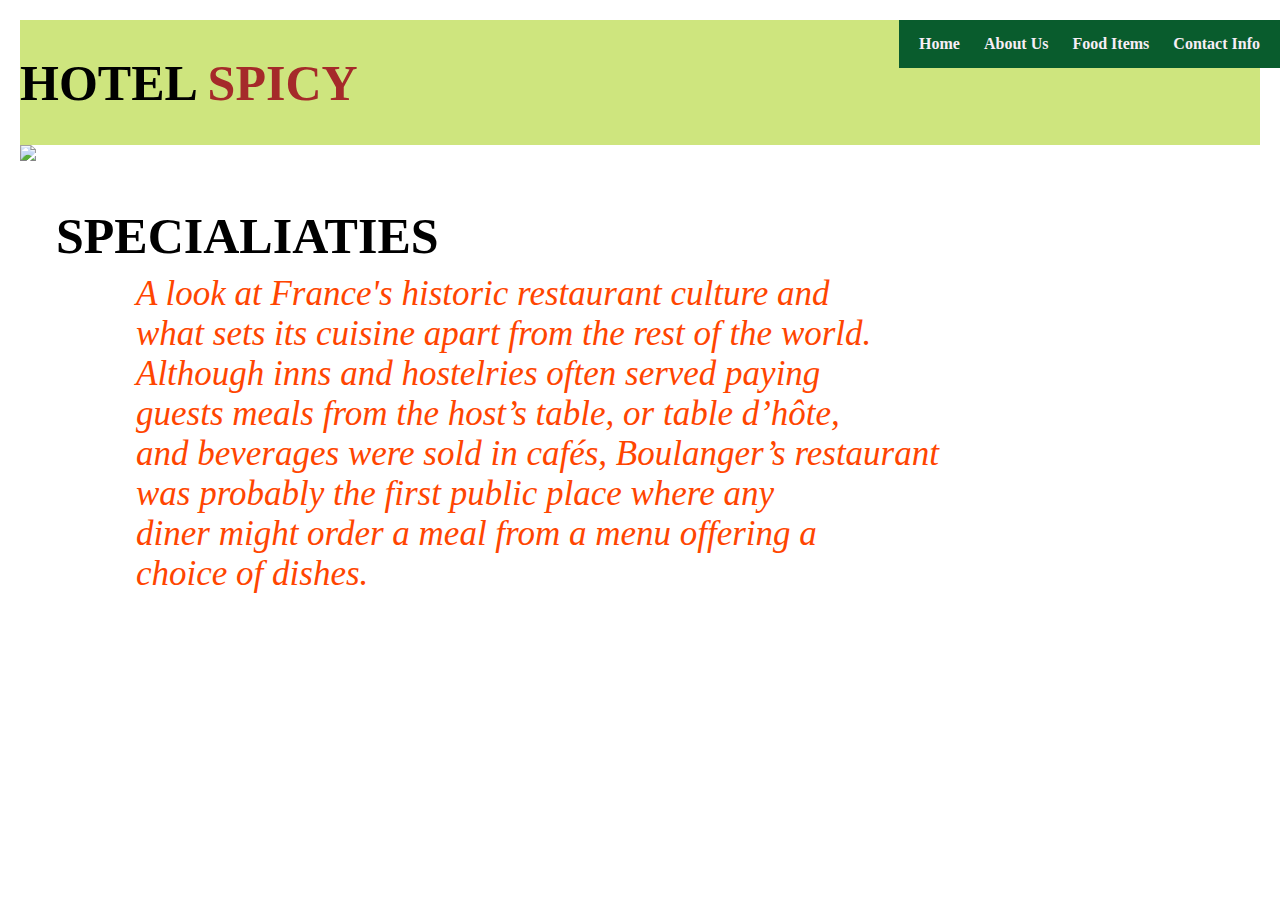
==== index.html @ cb6d8393 "Update index.html" ====
<!DOCTYPE html>
<html lang="en">
<head>
    <meta charset="UTF-8">
    <meta http-equiv="X-UA-Compatible" content="IE=edge">
    <meta name="viewport" content="width=device-width, initial-scale=1.5">
    <title>Document</title>
    <link rel="stylesheet" href="style.css">
    
</head>
<body>
    <div class="head">
    <h1>HOTEL <span>SPICY</span></h1>
    <nav class="navbar">
        <ul>
            <li><a href="index.html">home</a></li>
            <li><a href="about.html">about us</a></li>
            <li><a href="fooditems.html">food items</a></li>
            <li><a href="contact.html">contact info</a></li>
            
        </ul>
    </nav>
    </div>
        <div class="content">
        <div class="img">
          <img src="img.jpg">
        </div>

        <div class="para">
           <h2>SPECIALIATIES</h2>
           <br>
           <p>A look at France's historic restaurant culture and<br> what sets its cuisine apart from the rest of the world.<br>Although inns and hostelries often served paying<br> guests meals from the host’s table, or table d’hôte,<br> and beverages were sold in cafés, Boulanger’s restaurant<br> was probably the first public place where any <br>diner might order a meal from a menu offering a<br> choice of dishes.</p>
        </div>
        </div>
</body>
</html>
---- style.css ----
body{
    margin:0;
    padding: 20px;
}
span{
    font-size: 50px;
    color: brown;
}
h1{
    font-size: 50px;
}

.navbar ul{
    list-style: none;
    padding: 0;
    margin:0;
    
}
.navbar li{
    display: inline-block;
    
}
.navbar a{
    text-align: center;
    text-decoration: none;
    color: rgb(247, 238, 246);
    background-color: rgb(9, 92, 45);
    width: 100%;
    display: block;
    font-weight: bold;
    text-transform: capitalize;
    padding: 15px 10px

}
.navbar a:hover{
    color: rgb(17, 1, 1);
}
.head{
    display: flex;
    background-color: rgb(206, 229, 126);
    justify-content: space-between;
}
p{
    text-align: justify;
    font-size: 35px;
    font-style: italic;
    margin-top: -70px;
    margin-left: 100px;
    color: orangered;
}
h2{
    font-size: 50px;
    padding: 20px 20px;

}
.content{
    display: flex;
}
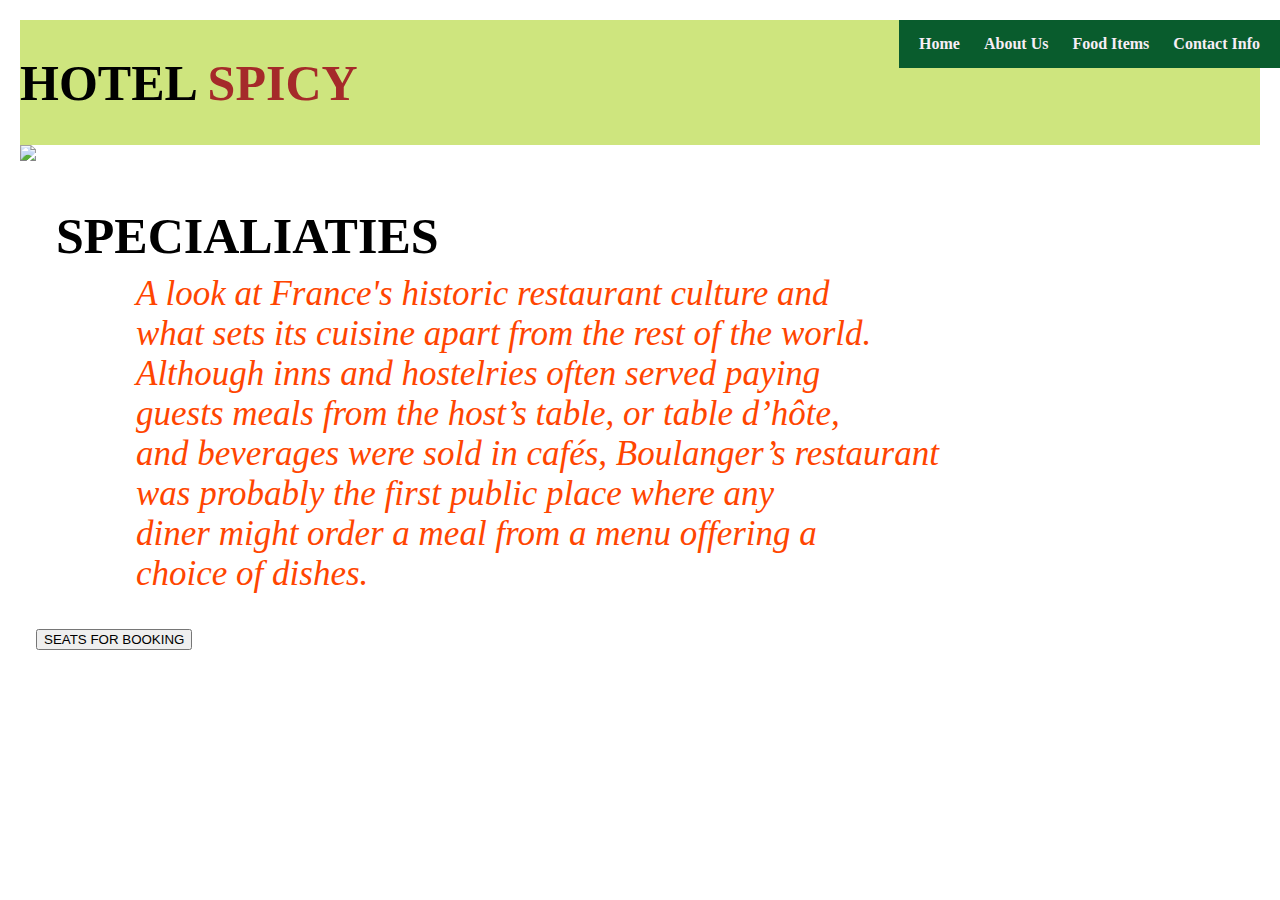
==== commit a309c970: "Update index.html" ====
--- a/index.html
+++ b/index.html
@@ -9,6 +9,7 @@
     
 </head>
 <body>
+    <div class="res1">
     <div class="head">
     <h1>HOTEL <span>SPICY</span></h1>
     <nav class="navbar">
@@ -30,7 +31,9 @@
            <h2>SPECIALIATIES</h2>
            <br>
            <p>A look at France's historic restaurant culture and<br> what sets its cuisine apart from the rest of the world.<br>Although inns and hostelries often served paying<br> guests meals from the host’s table, or table d’hôte,<br> and beverages were sold in cafés, Boulanger’s restaurant<br> was probably the first public place where any <br>diner might order a meal from a menu offering a<br> choice of dishes.</p>
+            <button type="submit">SEATS FOR BOOKING</button>
         </div>
         </div>
+    </div>
 </body>
 </html>
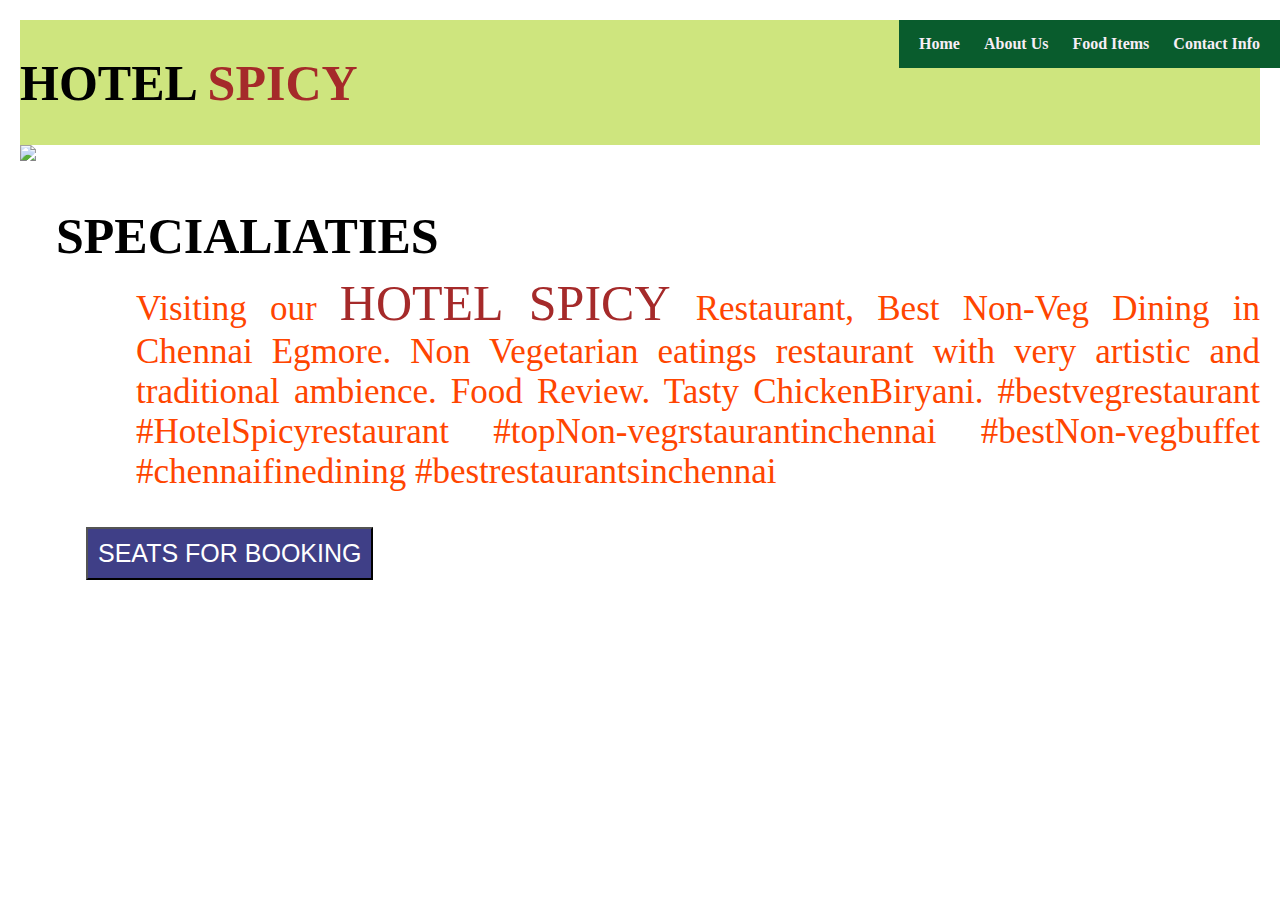
==== commit dd420460: "Update index.html" ====
--- a/index.html
+++ b/index.html
@@ -30,7 +30,7 @@
         <div class="para">
            <h2>SPECIALIATIES</h2>
            <br>
-           <p>A look at France's historic restaurant culture and<br> what sets its cuisine apart from the rest of the world.<br>Although inns and hostelries often served paying<br> guests meals from the host’s table, or table d’hôte,<br> and beverages were sold in cafés, Boulanger’s restaurant<br> was probably the first public place where any <br>diner might order a meal from a menu offering a<br> choice of dishes.</p>
+           <p>Visiting our <span>HOTEL SPICY </span> Restaurant, Best Non-Veg Dining in Chennai Egmore. Non Vegetarian eatings restaurant with very artistic and traditional ambience. Food Review. Tasty ChickenBiryani. #bestvegrestaurant #HotelSpicyrestaurant #topNon-vegrstaurantinchennai #bestNon-vegbuffet  #chennaifinedining #bestrestaurantsinchennai</p>
             <button type="submit">SEATS FOR BOOKING</button>
         </div>
         </div>
--- a/style.css
+++ b/style.css
@@ -33,7 +33,7 @@
 
 }
 .navbar a:hover{
-    color: rgb(17, 1, 1);
+    color: rgb(207, 246, 14);
 }
 .head{
     display: flex;
@@ -43,7 +43,7 @@
 p{
     text-align: justify;
     font-size: 35px;
-    font-style: italic;
+    font-style: bold;
     margin-top: -70px;
     margin-left: 100px;
     color: orangered;
@@ -56,3 +56,16 @@
 .content{
     display: flex;
 }
+button{
+    background-color:rgb(63, 63, 135) ;
+    color: white;
+    padding: 10px;
+    font-size: 25px;
+    margin-right: 100px;
+    justify-content: space-between;
+    margin-left: 50px;
+}
+button:hover{
+    color:rgb(222, 196, 26)
+}
+
